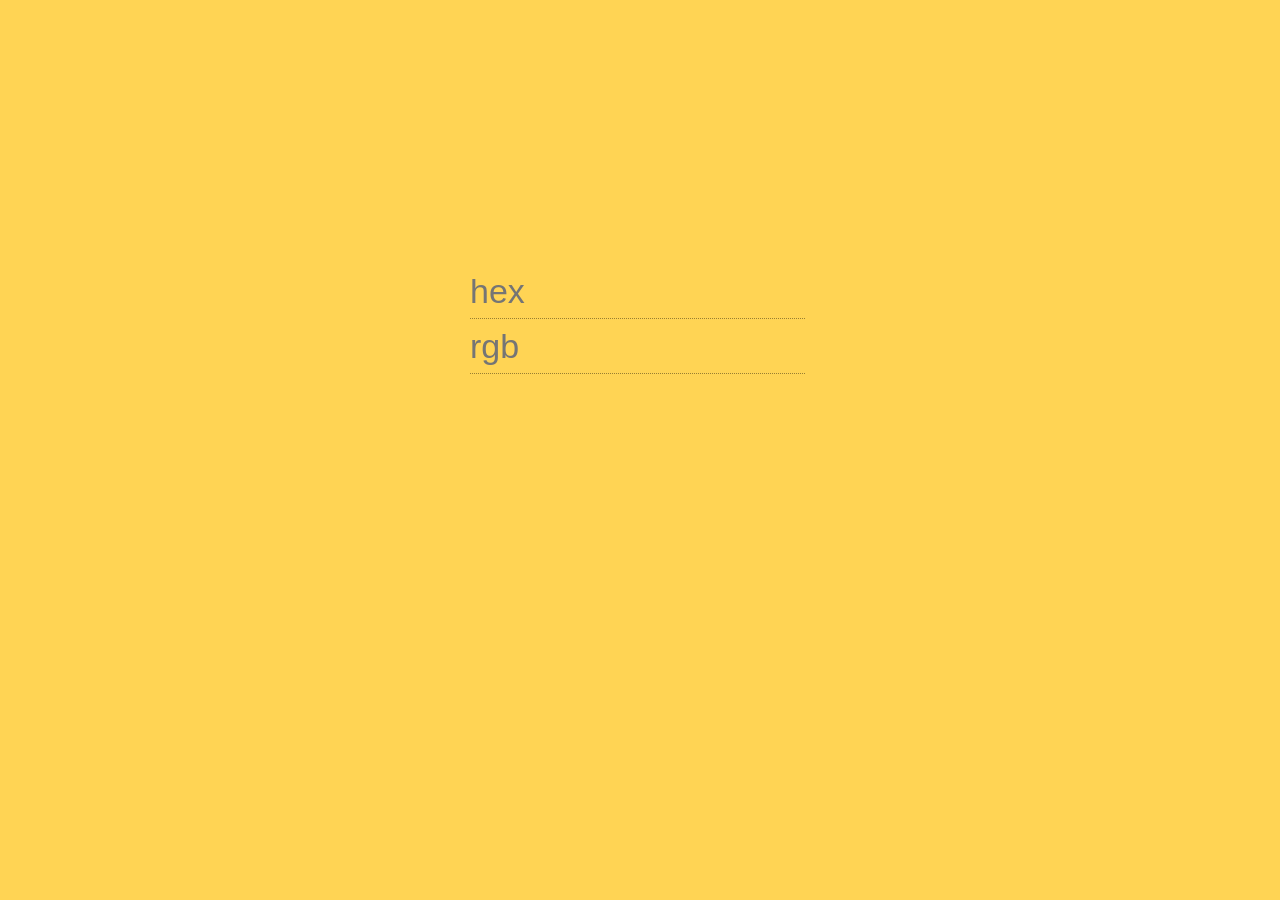
==== index.html @ e01d3b9f "changed home to index" ====
<!DOCTYPE html>
<html>
<head>
  <title>HEX to RGB Converter</title>
  <link rel="stylesheet" type="text/css" href="style.css">
  <script src="myscript.js"></script>
</head>
<body>


<div id="wrap">
	<input id="hex" onkeyup="multiplyBy()" type="text" placeholder="hex" autocomplete="off">
	<input id="rgb" type="text" placeholder="rgb" autocomplete="off">
</div>


</body>
</html>
---- style.css ----
body{
	height: 100%;
	padding-top: 20%;
	font: 300 18px/1.2 'Gotham SSm A','Gotham SSm B',sans-serif;
    background: #ffd454;
}
#wrap{
	width: 340px;
	height: 125px;
	margin: auto;
}
div{
	display: block;
}
input{
	display: block;
    width: 335px;
    font-size: 34px;
    line-height: 44px;
    background: 0 0;
    border: none;
    border-bottom: 1px dotted rgba(0,0,0,.4);
    padding: 5px 0;
    border-radius: 0;
}
#hex{
	border-bottom: 15px;
	border-bottom: 1px dotted rgba(0,0,0,.4);
}
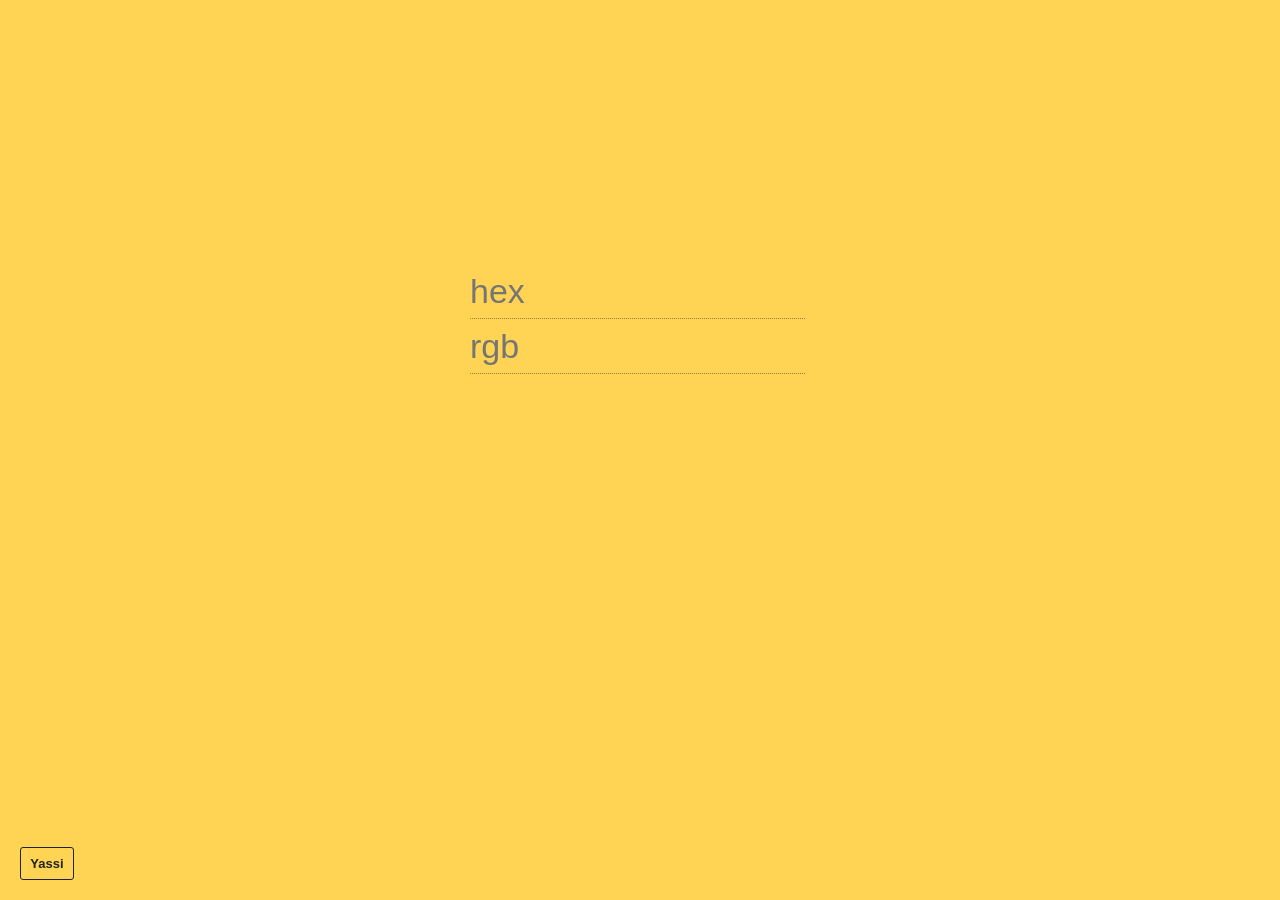
==== commit 61fc7393: "added a link" ====
--- a/index.html
+++ b/index.html
@@ -12,7 +12,7 @@
 	<input id="hex" onkeyup="multiplyBy()" type="text" placeholder="hex" autocomplete="off">
 	<input id="rgb" type="text" placeholder="rgb" autocomplete="off">
 </div>
-
+	<a href="https://www.linkedin.com/in/yassih" class="yassi">Yassi</a>
 
 </body>
 </html>
--- a/style.css
+++ b/style.css
@@ -3,6 +3,13 @@
 	padding-top: 20%;
 	font: 300 18px/1.2 'Gotham SSm A','Gotham SSm B',sans-serif;
     background: #ffd454;
+}
+a{
+	text-decoration: none;
+}
+a:hover{
+	opacity: 0.8;
+	box-shadow: inset 0 0 0 1px #222;
 }
 #wrap{
 	width: 340px;
@@ -23,7 +30,28 @@
     padding: 5px 0;
     border-radius: 0;
 }
+input:focus{
+	outline: none;
+}
 #hex{
 	border-bottom: 15px;
 	border-bottom: 1px dotted rgba(0,0,0,.4);
-}+}
+.yassi{
+	/*display: inline-block;*/
+    position: absolute;
+    left: 20px;
+    bottom: 20px;
+    width: 50px;
+    max-width: 100%;
+    height: 30px;
+    font: 700 13px/29px "Helvetica Neue",Helvetica,sans-serif;
+    color: #222;
+    background-color: transparent;
+    border: 1px solid #222;
+    padding: 0.5px 1px;
+    border-radius: 3px;
+    text-align: center;
+    opacity: 1;
+    transition: all 0.1s ease 0s;
+}
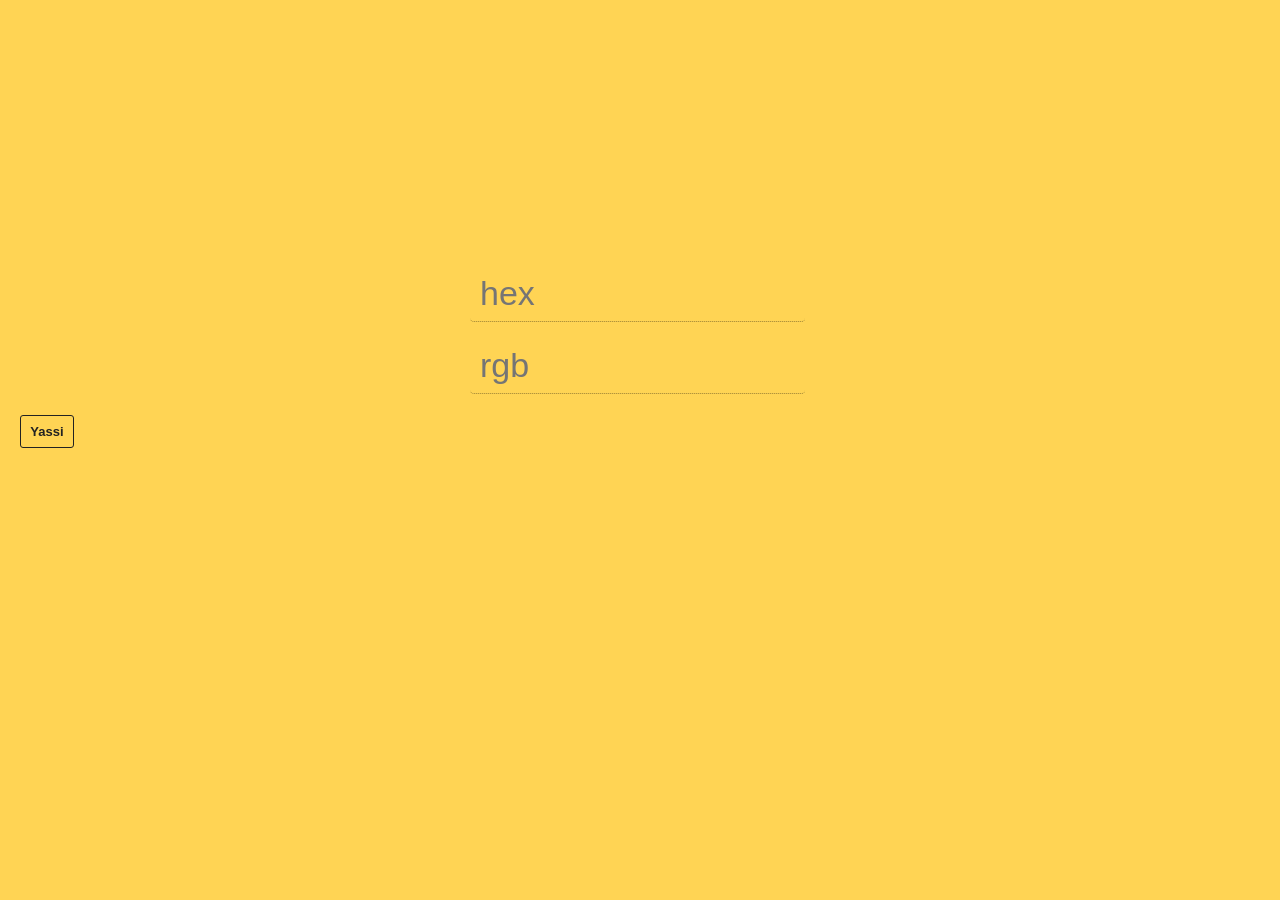
==== commit 25ae3d21: "use skeleton" ====
--- a/index.html
+++ b/index.html
@@ -1,18 +1,54 @@
 <!DOCTYPE html>
-<html>
+<html lang="en">
 <head>
-  <title>HEX to RGB Converter</title>
-  <link rel="stylesheet" type="text/css" href="style.css">
-  <script src="myscript.js"></script>
+  <!-- Basic Page Needs
+  –––––––––––––––––––––––––––––––––––––––––––––––––– -->
+  <meta charset="utf-8">
+  <title>Your page title here :)</title>
+  <meta name="description" content="">
+  <meta name="author" content="">
+
+  <!-- Mobile Specific Metas
+  –––––––––––––––––––––––––––––––––––––––––––––––––– -->
+  <meta name="viewport" content="width=device-width, initial-scale=1">
+
+  <!-- FONT
+  –––––––––––––––––––––––––––––––––––––––––––––––––– -->
+  <link href="//fonts.googleapis.com/css?family=Raleway:400,300,600" rel="stylesheet" type="text/css">
+
+  <!-- CSS
+  –––––––––––––––––––––––––––––––––––––––––––––––––– -->
+  <link rel="stylesheet" href="css/normalize.css">
+  <link rel="stylesheet" href="css/skeleton.css">
+
+  <!-- Favicon
+  –––––––––––––––––––––––––––––––––––––––––––––––––– -->
+  <link rel="icon" type="image/png" href="images/favicon.png">
+
+  <link rel="stylesheet" type="text/css" href="css/style.css">
+	
+
+  <script src="js/myscript.js"></script>
+
 </head>
 <body>
+	<div class="container">
+		<div class="row">
+			<div class="one-sixth column" style="margin-top: 25%">
+				<p><div id="wrap">
+				<input id="hex" onkeyup="multiplyBy()" type="text" placeholder="hex" autocomplete="off">
+				<input id="rgb" type="text" placeholder="rgb" autocomplete="off">
+				</div>
+				</p>
+			</div>
+		</div>
+	</div>
 
 
-<div id="wrap">
-	<input id="hex" onkeyup="multiplyBy()" type="text" placeholder="hex" autocomplete="off">
-	<input id="rgb" type="text" placeholder="rgb" autocomplete="off">
-</div>
-	<a href="https://www.linkedin.com/in/yassih" class="yassi">Yassi</a>
-
+  <div class="yassi">
+	 <a href="https://www.linkedin.com/in/yassih">Yassi</a>
+  </div>
 </body>
 </html>
+
+
--- a/css/skeleton.css
+++ b/css/skeleton.css
@@ -0,0 +1,418 @@
+/*
+* Skeleton V2.0.4
+* Copyright 2014, Dave Gamache
+* www.getskeleton.com
+* Free to use under the MIT license.
+* http://www.opensource.org/licenses/mit-license.php
+* 12/29/2014
+*/
+
+
+/* Table of contents
+––––––––––––––––––––––––––––––––––––––––––––––––––
+- Grid
+- Base Styles
+- Typography
+- Links
+- Buttons
+- Forms
+- Lists
+- Code
+- Tables
+- Spacing
+- Utilities
+- Clearing
+- Media Queries
+*/
+
+
+/* Grid
+–––––––––––––––––––––––––––––––––––––––––––––––––– */
+.container {
+  position: relative;
+  width: 100%;
+  max-width: 960px;
+  margin: 0 auto;
+  padding: 0 20px;
+  box-sizing: border-box; }
+.column,
+.columns {
+  width: 100%;
+  float: left;
+  box-sizing: border-box; }
+
+/* For devices larger than 400px */
+@media (min-width: 400px) {
+  .container {
+    width: 85%;
+    padding: 0; }
+}
+
+/* For devices larger than 550px */
+@media (min-width: 550px) {
+  .container {
+    width: 80%; }
+  .column,
+  .columns {
+    margin-left: 4%; }
+  .column:first-child,
+  .columns:first-child {
+    margin-left: 0; }
+
+  .one.column,
+  .one.columns                    { width: 4.66666666667%; }
+  .two.columns                    { width: 13.3333333333%; }
+  .three.columns                  { width: 22%;            }
+  .four.columns                   { width: 30.6666666667%; }
+  .five.columns                   { width: 39.3333333333%; }
+  .six.columns                    { width: 48%;            }
+  .seven.columns                  { width: 56.6666666667%; }
+  .eight.columns                  { width: 65.3333333333%; }
+  .nine.columns                   { width: 74.0%;          }
+  .ten.columns                    { width: 82.6666666667%; }
+  .eleven.columns                 { width: 91.3333333333%; }
+  .twelve.columns                 { width: 100%; margin-left: 0; }
+
+  .one-third.column               { width: 30.6666666667%; }
+  .two-thirds.column              { width: 65.3333333333%; }
+
+  .one-half.column                { width: 48%; }
+
+  /* Offsets */
+  .offset-by-one.column,
+  .offset-by-one.columns          { margin-left: 8.66666666667%; }
+  .offset-by-two.column,
+  .offset-by-two.columns          { margin-left: 17.3333333333%; }
+  .offset-by-three.column,
+  .offset-by-three.columns        { margin-left: 26%;            }
+  .offset-by-four.column,
+  .offset-by-four.columns         { margin-left: 34.6666666667%; }
+  .offset-by-five.column,
+  .offset-by-five.columns         { margin-left: 43.3333333333%; }
+  .offset-by-six.column,
+  .offset-by-six.columns          { margin-left: 52%;            }
+  .offset-by-seven.column,
+  .offset-by-seven.columns        { margin-left: 60.6666666667%; }
+  .offset-by-eight.column,
+  .offset-by-eight.columns        { margin-left: 69.3333333333%; }
+  .offset-by-nine.column,
+  .offset-by-nine.columns         { margin-left: 78.0%;          }
+  .offset-by-ten.column,
+  .offset-by-ten.columns          { margin-left: 86.6666666667%; }
+  .offset-by-eleven.column,
+  .offset-by-eleven.columns       { margin-left: 95.3333333333%; }
+
+  .offset-by-one-third.column,
+  .offset-by-one-third.columns    { margin-left: 34.6666666667%; }
+  .offset-by-two-thirds.column,
+  .offset-by-two-thirds.columns   { margin-left: 69.3333333333%; }
+
+  .offset-by-one-half.column,
+  .offset-by-one-half.columns     { margin-left: 52%; }
+
+}
+
+
+/* Base Styles
+–––––––––––––––––––––––––––––––––––––––––––––––––– */
+/* NOTE
+html is set to 62.5% so that all the REM measurements throughout Skeleton
+are based on 10px sizing. So basically 1.5rem = 15px :) */
+html {
+  font-size: 62.5%; }
+body {
+  font-size: 1.5em; /* currently ems cause chrome bug misinterpreting rems on body element */
+  line-height: 1.6;
+  font-weight: 400;
+  font-family: "Raleway", "HelveticaNeue", "Helvetica Neue", Helvetica, Arial, sans-serif;
+  color: #222; }
+
+
+/* Typography
+–––––––––––––––––––––––––––––––––––––––––––––––––– */
+h1, h2, h3, h4, h5, h6 {
+  margin-top: 0;
+  margin-bottom: 2rem;
+  font-weight: 300; }
+h1 { font-size: 4.0rem; line-height: 1.2;  letter-spacing: -.1rem;}
+h2 { font-size: 3.6rem; line-height: 1.25; letter-spacing: -.1rem; }
+h3 { font-size: 3.0rem; line-height: 1.3;  letter-spacing: -.1rem; }
+h4 { font-size: 2.4rem; line-height: 1.35; letter-spacing: -.08rem; }
+h5 { font-size: 1.8rem; line-height: 1.5;  letter-spacing: -.05rem; }
+h6 { font-size: 1.5rem; line-height: 1.6;  letter-spacing: 0; }
+
+/* Larger than phablet */
+@media (min-width: 550px) {
+  h1 { font-size: 5.0rem; }
+  h2 { font-size: 4.2rem; }
+  h3 { font-size: 3.6rem; }
+  h4 { font-size: 3.0rem; }
+  h5 { font-size: 2.4rem; }
+  h6 { font-size: 1.5rem; }
+}
+
+p {
+  margin-top: 0; }
+
+
+/* Links
+–––––––––––––––––––––––––––––––––––––––––––––––––– */
+a {
+  color: #1EAEDB; }
+a:hover {
+  color: #0FA0CE; }
+
+
+/* Buttons
+–––––––––––––––––––––––––––––––––––––––––––––––––– */
+.button,
+button,
+input[type="submit"],
+input[type="reset"],
+input[type="button"] {
+  display: inline-block;
+  height: 38px;
+  padding: 0 30px;
+  color: #555;
+  text-align: center;
+  font-size: 11px;
+  font-weight: 600;
+  line-height: 38px;
+  letter-spacing: .1rem;
+  text-transform: uppercase;
+  text-decoration: none;
+  white-space: nowrap;
+  background-color: transparent;
+  border-radius: 4px;
+  border: 1px solid #bbb;
+  cursor: pointer;
+  box-sizing: border-box; }
+.button:hover,
+button:hover,
+input[type="submit"]:hover,
+input[type="reset"]:hover,
+input[type="button"]:hover,
+.button:focus,
+button:focus,
+input[type="submit"]:focus,
+input[type="reset"]:focus,
+input[type="button"]:focus {
+  color: #333;
+  border-color: #888;
+  outline: 0; }
+.button.button-primary,
+button.button-primary,
+input[type="submit"].button-primary,
+input[type="reset"].button-primary,
+input[type="button"].button-primary {
+  color: #FFF;
+  background-color: #33C3F0;
+  border-color: #33C3F0; }
+.button.button-primary:hover,
+button.button-primary:hover,
+input[type="submit"].button-primary:hover,
+input[type="reset"].button-primary:hover,
+input[type="button"].button-primary:hover,
+.button.button-primary:focus,
+button.button-primary:focus,
+input[type="submit"].button-primary:focus,
+input[type="reset"].button-primary:focus,
+input[type="button"].button-primary:focus {
+  color: #FFF;
+  background-color: #1EAEDB;
+  border-color: #1EAEDB; }
+
+
+/* Forms
+–––––––––––––––––––––––––––––––––––––––––––––––––– */
+input[type="email"],
+input[type="number"],
+input[type="search"],
+input[type="text"],
+input[type="tel"],
+input[type="url"],
+input[type="password"],
+textarea,
+select {
+  /*height: 38px;*/
+  padding: 6px 10px; /* The 6px vertically centers text on FF, ignored by Webkit */
+  background-color: transparent;
+  border: 0px solid #D1D1D1;
+  border-radius: 4px;
+  box-shadow: none;
+  box-sizing: border-box; }
+/* Removes awkward default styles on some inputs for iOS */
+input[type="email"],
+input[type="number"],
+input[type="search"],
+input[type="text"],
+input[type="tel"],
+input[type="url"],
+input[type="password"],
+textarea {
+  -webkit-appearance: none;
+     -moz-appearance: none;
+          appearance: none; }
+textarea {
+  min-height: 65px;
+  padding-top: 6px;
+  padding-bottom: 6px; }
+input[type="email"]:focus,
+input[type="number"]:focus,
+input[type="search"]:focus,
+input[type="text"]:focus,
+input[type="tel"]:focus,
+input[type="url"]:focus,
+input[type="password"]:focus,
+textarea:focus,
+select:focus {
+  border: 0px solid #33C3F0;
+  outline: 0; }
+label,
+legend {
+  display: block;
+  margin-bottom: .5rem;
+  font-weight: 600; }
+fieldset {
+  padding: 0;
+  border-width: 0; }
+input[type="checkbox"],
+input[type="radio"] {
+  display: inline; }
+label > .label-body {
+  display: inline-block;
+  margin-left: .5rem;
+  font-weight: normal; }
+
+
+/* Lists
+–––––––––––––––––––––––––––––––––––––––––––––––––– */
+ul {
+  list-style: circle inside; }
+ol {
+  list-style: decimal inside; }
+ol, ul {
+  padding-left: 0;
+  margin-top: 0; }
+ul ul,
+ul ol,
+ol ol,
+ol ul {
+  margin: 1.5rem 0 1.5rem 3rem;
+  font-size: 90%; }
+li {
+  margin-bottom: 1rem; }
+
+
+/* Code
+–––––––––––––––––––––––––––––––––––––––––––––––––– */
+code {
+  padding: .2rem .5rem;
+  margin: 0 .2rem;
+  font-size: 90%;
+  white-space: nowrap;
+  background: #F1F1F1;
+  border: 1px solid #E1E1E1;
+  border-radius: 4px; }
+pre > code {
+  display: block;
+  padding: 1rem 1.5rem;
+  white-space: pre; }
+
+
+/* Tables
+–––––––––––––––––––––––––––––––––––––––––––––––––– */
+th,
+td {
+  padding: 12px 15px;
+  text-align: left;
+  border-bottom: 1px solid #E1E1E1; }
+th:first-child,
+td:first-child {
+  padding-left: 0; }
+th:last-child,
+td:last-child {
+  padding-right: 0; }
+
+
+/* Spacing
+–––––––––––––––––––––––––––––––––––––––––––––––––– */
+button,
+.button {
+  margin-bottom: 1rem; }
+input,
+textarea,
+select,
+fieldset {
+  margin-bottom: 1.5rem; }
+pre,
+blockquote,
+dl,
+figure,
+table,
+p,
+ul,
+ol,
+form {
+  margin-bottom: 2.5rem; }
+
+
+/* Utilities
+–––––––––––––––––––––––––––––––––––––––––––––––––– */
+.u-full-width {
+  width: 100%;
+  box-sizing: border-box; }
+.u-max-full-width {
+  max-width: 100%;
+  box-sizing: border-box; }
+.u-pull-right {
+  float: right; }
+.u-pull-left {
+  float: left; }
+
+
+/* Misc
+–––––––––––––––––––––––––––––––––––––––––––––––––– */
+hr {
+  margin-top: 3rem;
+  margin-bottom: 3.5rem;
+  border-width: 0;
+  border-top: 1px solid #E1E1E1; }
+
+
+/* Clearing
+–––––––––––––––––––––––––––––––––––––––––––––––––– */
+
+/* Self Clearing Goodness */
+.container:after,
+.row:after,
+.u-cf {
+  content: "";
+  display: table;
+  clear: both; }
+
+
+/* Media Queries
+–––––––––––––––––––––––––––––––––––––––––––––––––– */
+/*
+Note: The best way to structure the use of media queries is to create the queries
+near the relevant code. For example, if you wanted to change the styles for buttons
+on small devices, paste the mobile query code up in the buttons section and style it
+there.
+*/
+
+
+/* Larger than mobile */
+@media (min-width: 400px) {}
+
+/* Larger than phablet (also point when grid becomes active) */
+@media (min-width: 550px) {}
+
+/* Larger than tablet */
+@media (min-width: 750px) {}
+
+/* Larger than desktop */
+@media (min-width: 1000px) {}
+
+/* Larger than Desktop HD */
+@media (min-width: 1200px) {}
--- a/css/style.css
+++ b/css/style.css
@@ -0,0 +1,63 @@
+body{
+	height: 100%;
+	/*padding-top: 20%;*/
+	font: 300 18px/1.2 'Gotham SSm A','Gotham SSm B',sans-serif;
+    background: #ffd454;
+}
+a{
+	text-decoration: none;
+    color: #222;
+}
+a:hover{
+	opacity: 0.8;
+    color: #222;
+}
+#wrap{
+	width: 340px;
+	height: 125px;
+	margin: auto;
+}
+/*div{
+	display: block;
+}*/
+input{
+	display: block;
+    width: 335px;
+    font-size: 34px;
+    line-height: 44px;
+    background: 0 0;
+    border: none;
+    border-bottom: 1px dotted rgba(0,0,0,.4);
+    padding: 5px 0;
+    border-radius: 0;
+}
+input:focus{
+	outline: none;
+}
+
+#hex{
+	border-bottom: 15px;
+	border-bottom: 1px dotted rgba(0,0,0,.4);
+}
+#rgb{
+    border-bottom: 15px;
+    border-bottom: 1px dotted rgba(0,0,0,.4);
+}
+.yassi{
+	/*display: inline-block;*/
+    position: absolute;
+    left: 20px;
+    /*margin-bottom: 20px;*/
+    width: 50px;
+    max-width: 100%;
+    height: 30px;
+    font: 700 13px/29px "Helvetica Neue",Helvetica,sans-serif;
+    color: #222;
+    background-color: transparent;
+    border: 1px solid #222;
+    padding: 0.5px 1px;
+    border-radius: 3px;
+    text-align: center;
+    opacity: 1;
+    transition: all 0.1s ease 0s;
+}
